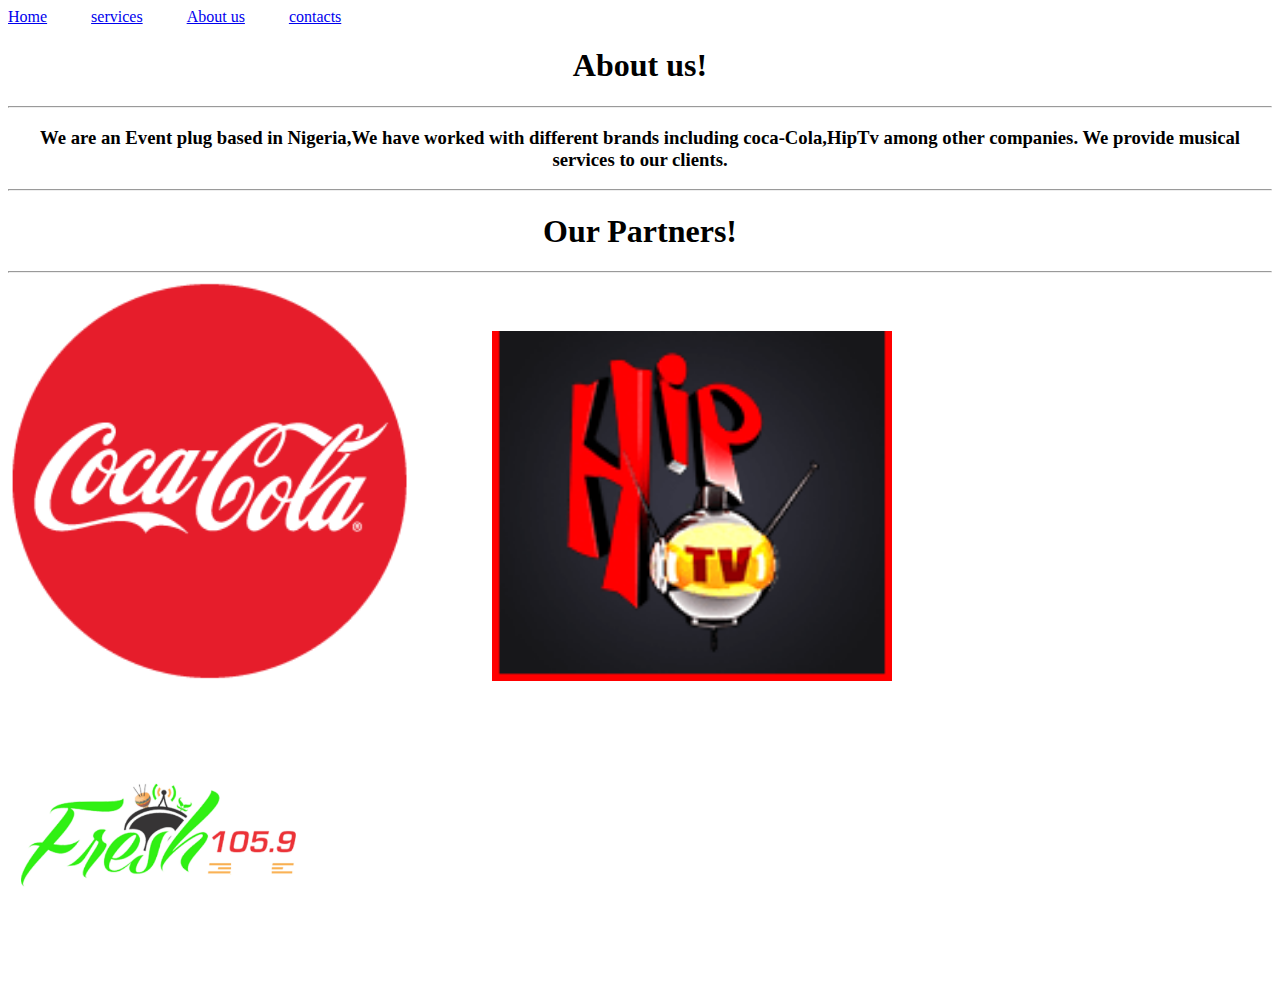
==== Aboutus.html @ 58cedc70 "Add files via upload" ====
<!DOCTYPE html>
<html>
    <head>
        <title>
            About us
        </title>
        <meta charset="UTF-8">
        <link rel="stylesheet" href="styles.css">



    </head>
    <body>
 

            <nav id="nav" >
            
                <a  href="index.html">Home</a> <span  style="padding: 40px;"><a href="services.html"> services</a> </span>
                <span><a href="Aboutus.html"> About us</a></span> <span style="padding: 40px;"><a href="Contact.html">contacts</a></span>
    
    
    
    
    
    
            </nav>
        
            <div id="About" style="text-align: center;">
                <h1>About us!</h1>
            </div> 
            <hr>
            <div style="text-align: center;">
              <h3>We are an Event plug based in Nigeria,We have worked with different brands including coca-Cola,HipTv among other companies. We provide musical services to our clients.</h3>
               
          </div>
          <hr>  
          <div id="Author" style="text-align: center;">
              <h1>Our Partners!</h1> 
              <hr>

          </div>  
          <div style="text-align: left;">
              <img src="IMAGES/cocacola_logo_PNG5.png" alt="" height="400px" width="400px"><span style="padding: 80px;"> <img src="IMAGES/logo.png" alt="" height="350px" width="400px"></span>
              <span><img src="IMAGES/fresh.png" alt="" height="300px" width="300px"></span>
          </div>

 
        






    </body>






</html>
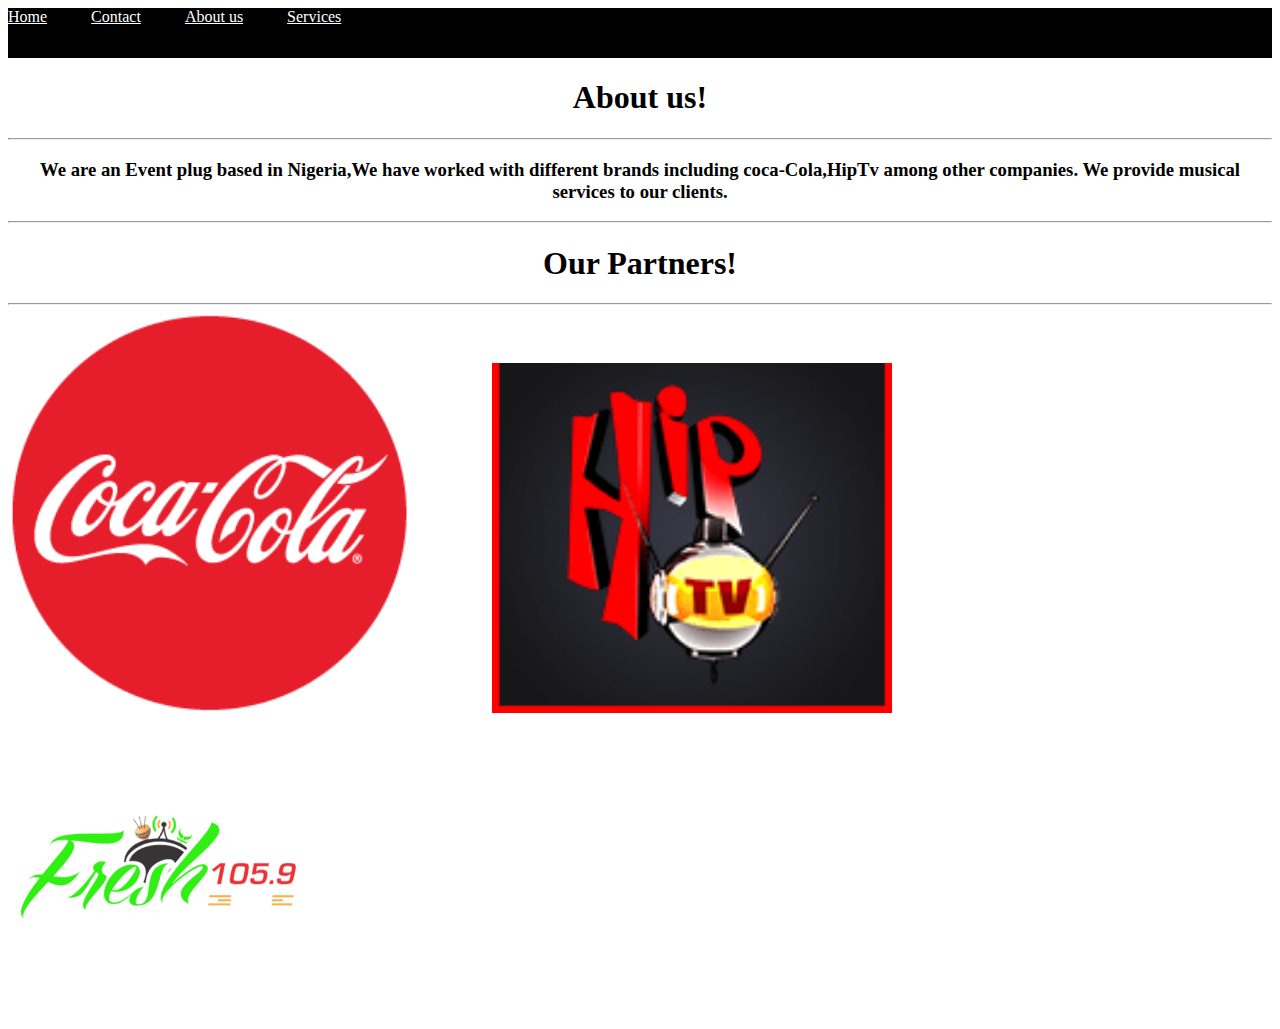
==== commit 6bc23cbf: "Add files via upload" ====
--- a/Aboutus.html
+++ b/Aboutus.html
@@ -11,19 +11,21 @@
 
     </head>
     <body>
+        <nav id="nav" >
+            
+            <a  href="index.html">Home</a> <span  style="padding: 40px;"><a href="Contact.html"> Contact</a> </span>
+            <span><a href="Aboutus.html"> About us</a></span> <span style="padding: 40px;"><a href="services.html">Services</a></span>
+
+
+
+
+
+
+        </nav>
+
  
 
-            <nav id="nav" >
-            
-                <a  href="index.html">Home</a> <span  style="padding: 40px;"><a href="services.html"> services</a> </span>
-                <span><a href="Aboutus.html"> About us</a></span> <span style="padding: 40px;"><a href="Contact.html">contacts</a></span>
-    
-    
-    
-    
-    
-    
-            </nav>
+ 
         
             <div id="About" style="text-align: center;">
                 <h1>About us!</h1>
--- a/styles.css
+++ b/styles.css
@@ -0,0 +1,24 @@
+#nav{
+    height: 50px;
+    background-color: black;
+    color: white;
+}
+
+a{
+    color: white;
+}
+
+
+#Welcome{
+    text-align: center;
+}
+
+#Consult{
+    text-align: center;
+}
+#virtual{
+    text-align: center;
+}
+#events{
+    text-align: center;
+}